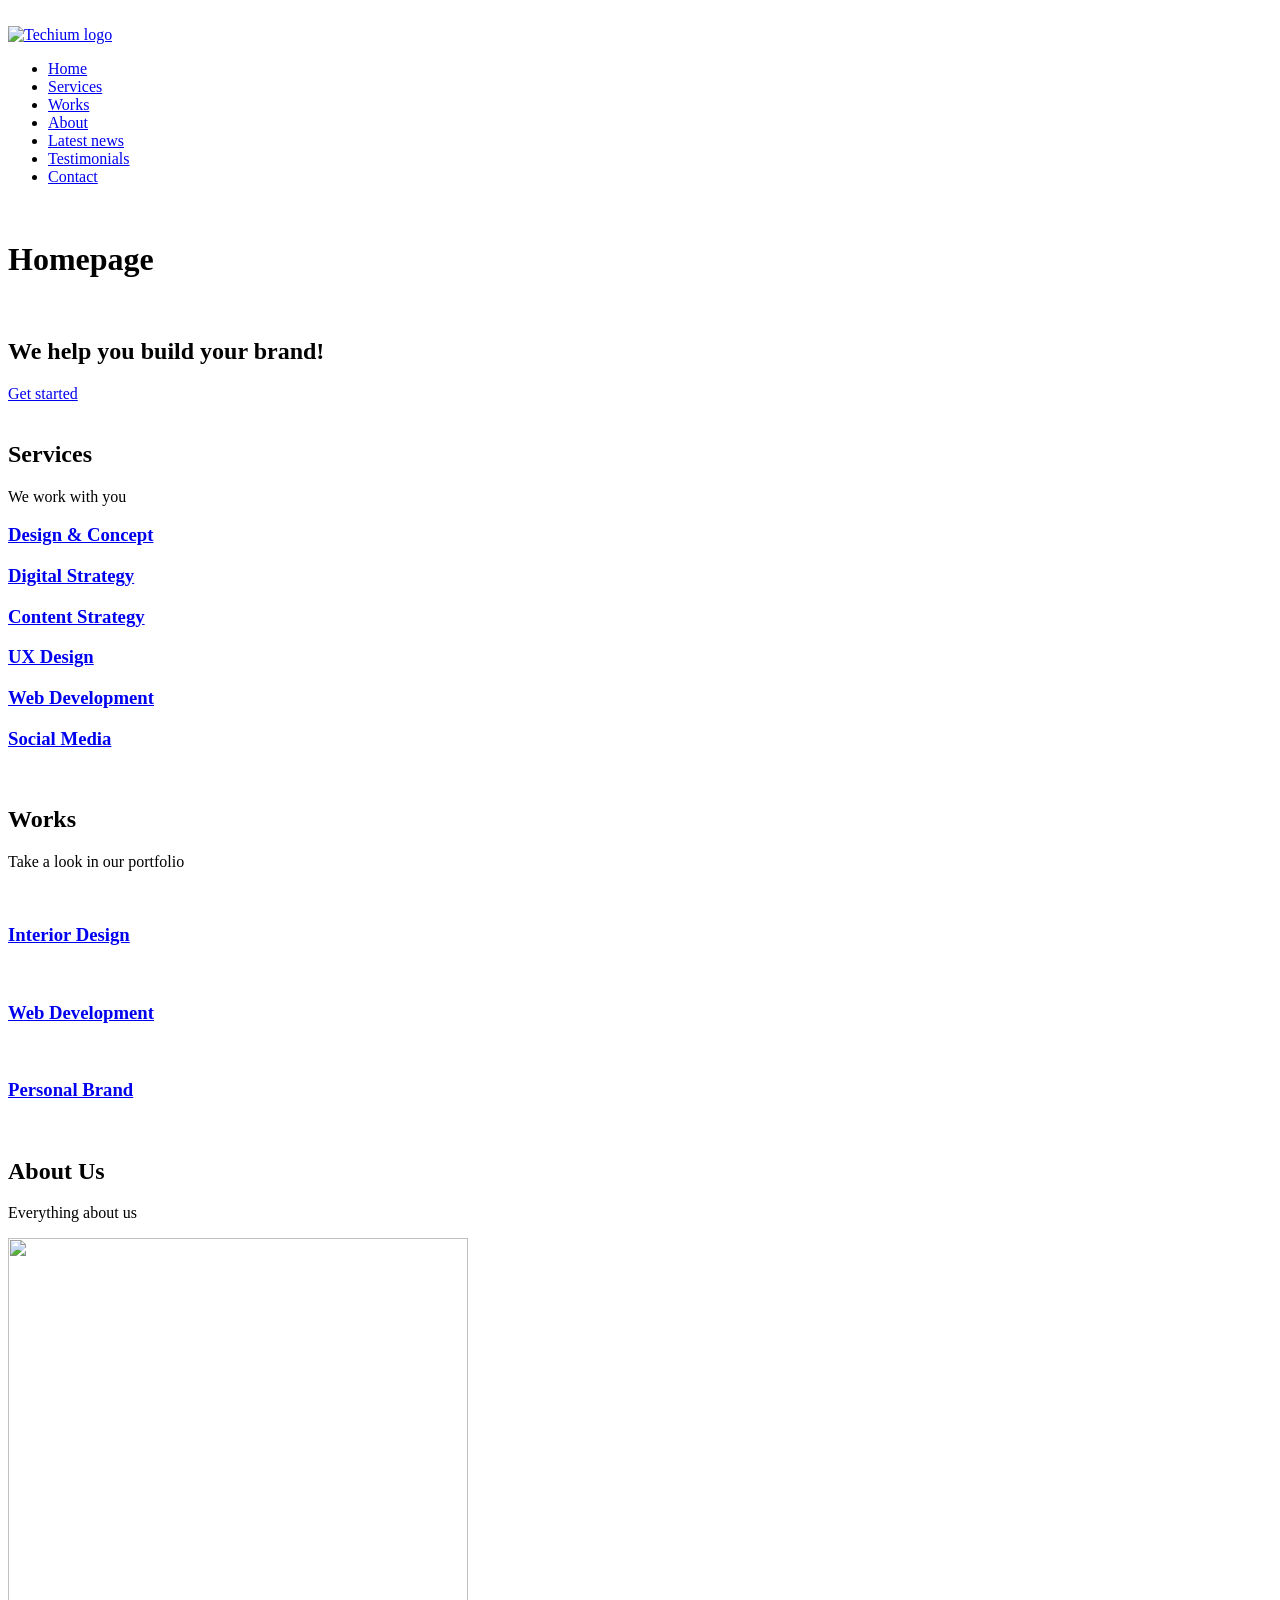
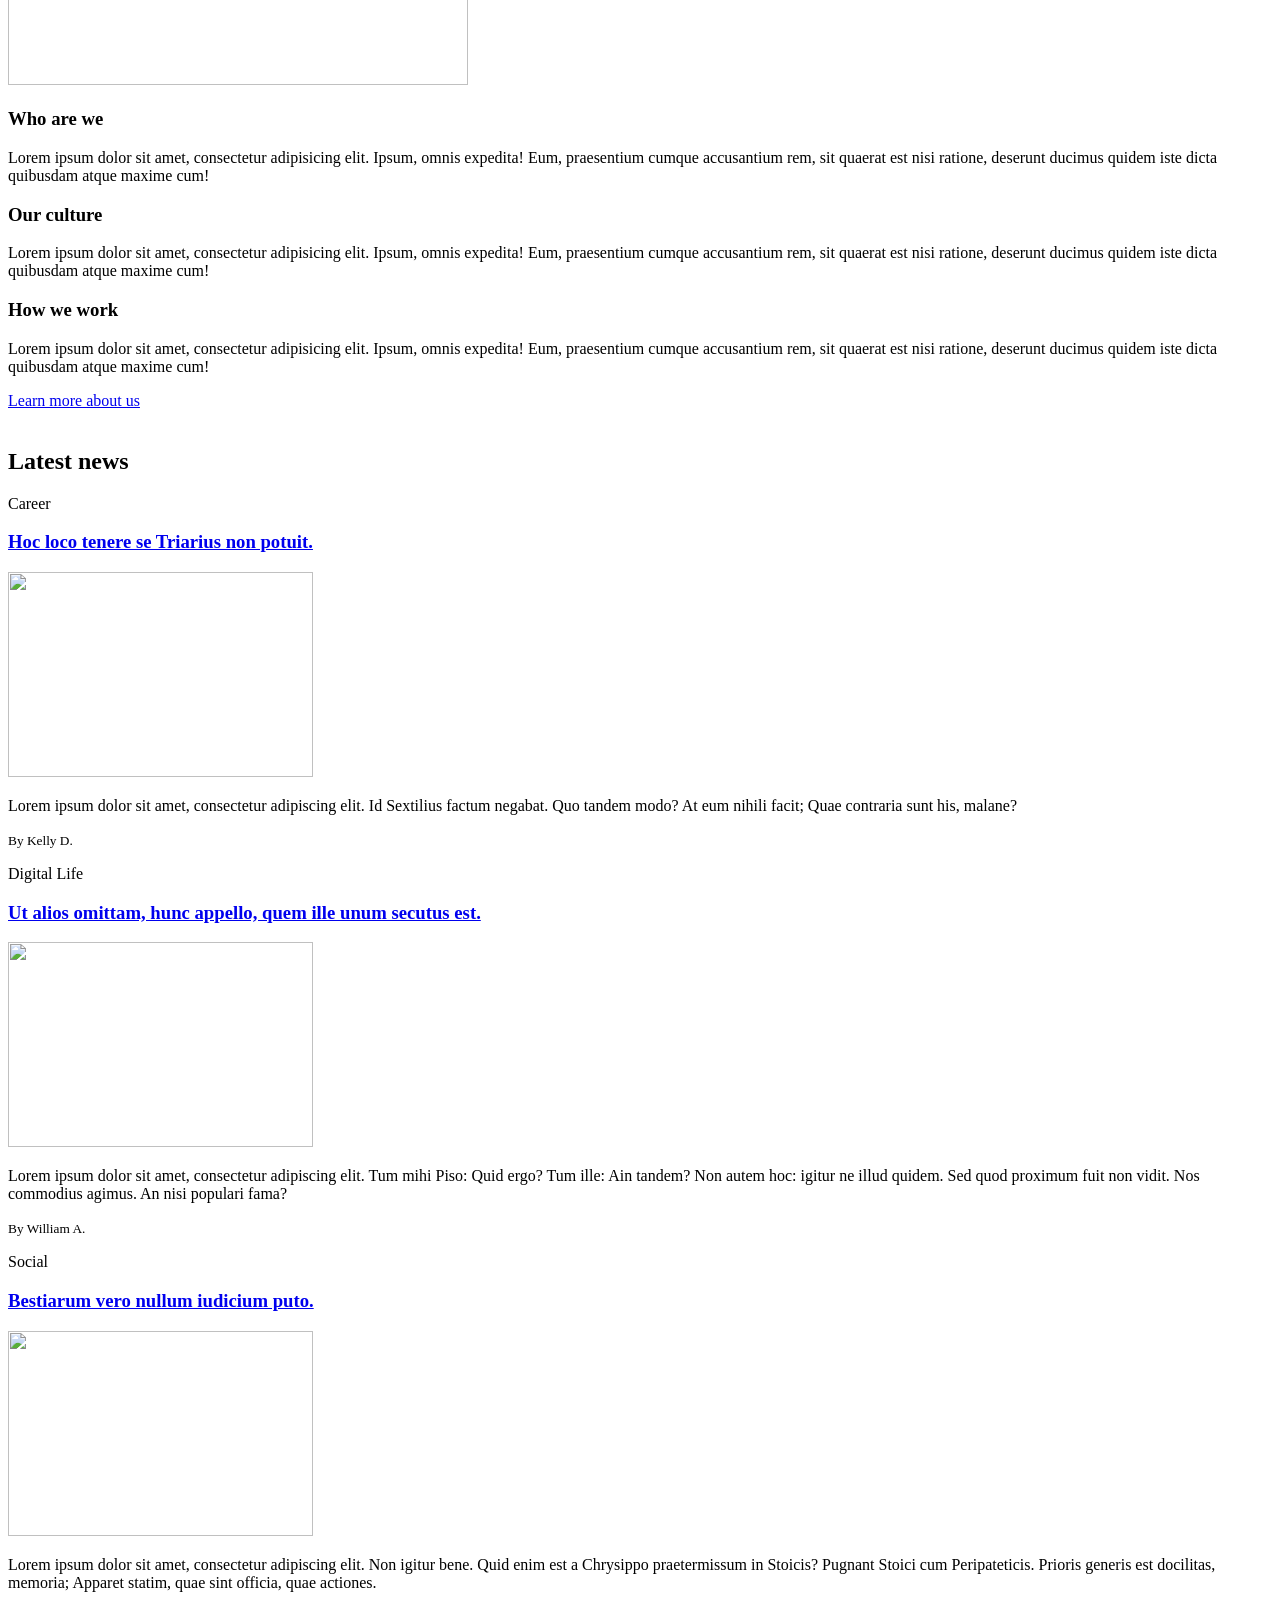
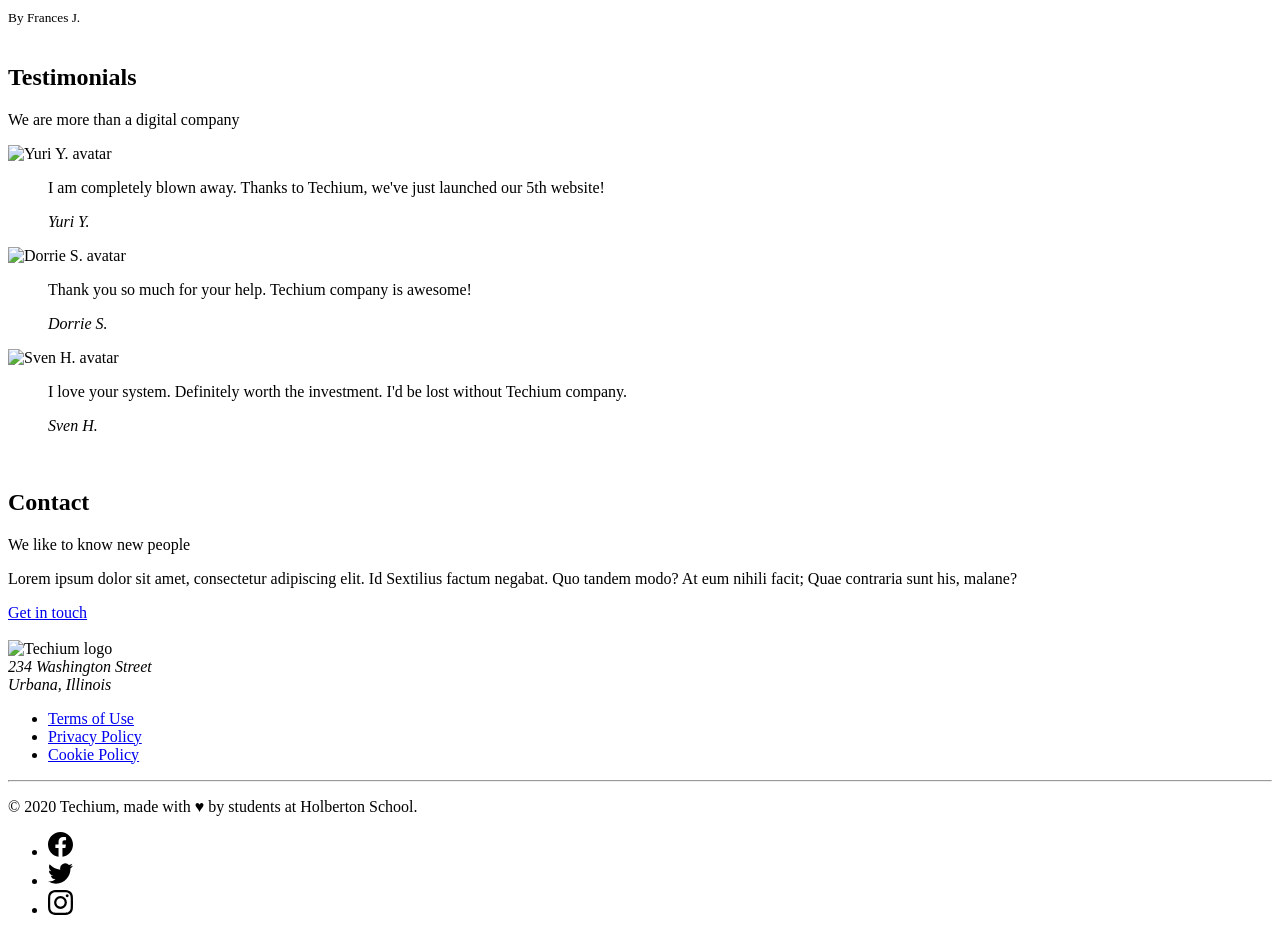
==== html_advanced/index.html @ ac99ce3c "Refactor styleguide layout for improved readability and accessibility" ====
<!DOCTYPE html>
<html lang="en" dir="ltr">
    <head>
        <meta charset="utf-8">
        <meta name="viewport" content="width=device-width, initial-scale=1.0, viewport-fit=cover">
        <title>Homepage - Techium</title>
        <meta name="description" content="Techium is a digital agency">
        <link rel="icon" type="image/png" href="/./favicon.ico/favicon-96x96.png" sizes="96x96" />
        <link rel="icon" type="image/png" href="/./favicon.png/favicon-96x96.png" sizes="96x96" />
    </head>
    <body>
        <br>
        <!-- Header -->
        <header>
            <div>
                <div>
                    <a href="/">
                        <img src="logo-black.png" alt="Techium logo" width="160" height="40">
                    </a>
                </div>
                <nav>
                    <ul>
                        <li><a href="/">Home</a></li>
                        <li><a href="#services">Services</a></li>
                        <li><a href="#works">Works</a></li>
                        <li><a href="#about">About</a></li>
                        <li><a href="#latest_news">Latest news</a></li>
                        <li><a href="#testimonials">Testimonials</a></li>
                        <li><a href="#contact">Contact</a></li>
                    </ul>
                </nav>
            </div>
        </header>
        <br>
        <!-- Main -->
        <main>
            <h1>Homepage</h1>
            <br>
            <!-- Hero section -->
            <section>
                <div>
                    <h2>We help you build your brand!</h2>
                    <a href="#">Get started</a>
                </div>
            </section>
            <br>
            <!-- Services section -->
            <section>
                <div>
                    <header>
                        <h2>Services</h2>
                        <p>We work with you</p>
                    </header>
                    <div>
                        <h3><a href="#">Design & Concept</a></h3>
                        <h3><a href="#">Digital Strategy</a></h3>
                        <h3><a href="#">Content Strategy</a></h3>
                        <h3><a href="#">UX Design</a></h3>
                        <h3><a href="#">Web Development</a></h3>
                        <h3><a href="#">Social Media</a></h3>
                    </div>
                </div>
            </section>
            <br>
            <!-- Works section -->
            <section>
                <div>
                    <header>
                        <h2>Works</h2>
                        <p>Take a look in our portfolio</p>
                    </header>
                    <div>
                        <article>
                            <div>
                                <img src="images/pic-work-01.jpg" alt="">
                            </div>
                            <h3><a href="#">Interior Design</a></h3>
                        </article>
                        <article>
                            <div>
                                <img src="images/pic-work-02.jpg" alt="">
                            </div>
                            <h3><a href="#">Web Development</a></h3>
                        </article>
                        <article>
                            <div>
                                <img src="images/pic-work-03.jpg" alt="">
                            </div>
                            <h3><a href="#">Personal Brand</a></h3>
                        </article>
                    </div>
                </div>
            </section>
            <br>
            <!-- About Us section -->
            <section>
                <div>
                    <header>
                        <h2>About Us</h2>
                        <p>Everything about us</p>
                    </header>
                    <div>
                        <img src="images/pic-about-us.jpg" alt="" width="460" height="447">
                        <h3>Who are we</h3>
                        <p>
                            Lorem ipsum dolor sit amet, consectetur adipisicing elit. Ipsum, omnis expedita! Eum, praesentium cumque accusantium rem, sit quaerat est nisi ratione, deserunt ducimus quidem iste dicta quibusdam atque maxime cum!
                        </p>
                        <h3>Our culture</h3>
                        <p>
                            Lorem ipsum dolor sit amet, consectetur adipisicing elit. Ipsum, omnis expedita! Eum, praesentium cumque accusantium rem, sit quaerat est nisi ratione, deserunt ducimus quidem iste dicta quibusdam atque maxime cum!
                        </p>
                        <h3>How we work</h3>
                        <p>
                            Lorem ipsum dolor sit amet, consectetur adipisicing elit. Ipsum, omnis expedita! Eum, praesentium cumque accusantium rem, sit quaerat est nisi ratione, deserunt ducimus quidem iste dicta quibusdam atque maxime cum!
                        </p>
                        <a href="about.html">Learn more about us</a>
                    </div>
                </div>
            </section>
            <br>
            <!-- Latest news section -->
            <section>
                <div>
                    <header>
                        <h2>Latest news</h2>
                    </header>
                    <div>
                        <article>
                            <p>Career</p>
                            <h3><a href="#">Hoc loco tenere se Triarius non potuit.</a></h3>
                            <div>
                                <img src="images/pic-blog-01.jpg" alt="" width="305" height="205">
                            </div>
                            <p>
                                Lorem ipsum dolor sit amet, consectetur adipiscing elit. Id Sextilius factum negabat. Quo tandem modo? At eum nihili facit; Quae contraria sunt his, malane?
                            </p>
                            <small>By Kelly D.</small>
                        </article>
                        <article>
                            <p>Digital Life</p>
                            <h3><a href="#">Ut alios omittam, hunc appello, quem ille unum secutus est.</a></h3>
                            <div>
                                <img src="images/pic-blog-02.jpg" alt="" width="305" height="205">
                            </div>
                            <p>
                                Lorem ipsum dolor sit amet, consectetur adipiscing elit. Tum mihi Piso: Quid ergo? Tum ille: Ain tandem? Non autem hoc: igitur ne illud quidem. Sed quod proximum fuit non vidit. Nos commodius agimus. An nisi populari fama?
                            </p>
                            <small>By William A.</small>
                        </article>
                        <article>
                            <p>Social</p>
                            <h3><a href="#">Bestiarum vero nullum iudicium puto.</a></h3>
                            <div>
                                <img src="images/pic-blog-03.jpg" alt="" width="305" height="205">
                            </div>
                            <p>
                                Lorem ipsum dolor sit amet, consectetur adipiscing elit. Non igitur bene. Quid enim est a Chrysippo praetermissum in Stoicis? Pugnant Stoici cum Peripateticis. Prioris generis est docilitas, memoria; Apparet statim, quae sint officia, quae actiones.
                            </p>
                            <small>By Frances J.</small>
                        </article>
                    </div>
                </div>
            </section>
            <br>
            <!-- Testimonials section -->
            <section>
                <div>
                    <header>
                        <h2>Testimonials</h2>
                        <p>We are more than a digital company</p>
                    </header>
                    <div>
                        <article>
                            <div>
                                <img src="images/pic-person-01.jpg" alt="Yuri Y. avatar" width="100px" height="100px">
                            </div>
                            <blockquote>
                                <p>I am completely blown away. Thanks to Techium, we've just launched our 5th website!</p>
                                <cite>
                                    Yuri Y.
                                </cite>
                            </blockquote>
                        </article>
                        <article>
                            <div>
                                <img src="images/pic-person-02.jpg" alt="Dorrie S. avatar" width="100px" height="100px">
                            </div>
                            <blockquote>
                                <p>Thank you so much for your help. Techium company is awesome!</p>
                                <cite>
                                    Dorrie S.
                                </cite>
                            </blockquote>
                        </article>
                        <article>
                            <div>
                                <img src="images/pic-person-03.jpg" alt="Sven H. avatar" width="100px" height="100px">
                            </div>
                            <blockquote>
                                <p>I love your system. Definitely worth the investment. I'd be lost without Techium company.</p>
                                <cite>
                                    Sven H.
                                </cite>
                            </blockquote>
                        </article>
                    </div>
                </div>
            </section>
            <br>
            <!-- Contact section -->
            <section>
                <div>
                    <header>
                        <h2>Contact</h2>
                        <p>We like to know new people</p>
                    </header>
                    <div>
                        <p>
                            Lorem ipsum dolor sit amet, consectetur adipiscing elit. Id Sextilius factum negabat. Quo tandem modo? At eum nihili facit; Quae contraria sunt his, malane?
                        </p>
                        <a href="contact.html">Get in touch</a>
                    </div>
                </div>
            </section>
        </main>
        <br>
        <!-- Footer -->
        <footer>
            <img src="logo-black.png" alt="Techium logo" width="160" height="40">
            <address>234 Washington Street<br>Urbana, Illinois</address>
            <div>
                <ul>
                    <li><a href="#">Terms of Use</a></li>
                    <li><a href="#">Privacy Policy</a></li>
                    <li><a href="#">Cookie Policy</a></li>
                </ul>
            </div>
            <hr>
            <p>© 2020 Techium, made with ♥ by students at Holberton School.</p>
            <div>
                <ul>
                    <li>
                        <a href="https://www.facebook.com/HolbertonSchool/">
                            <svg viewBox="0 0 24 24" xmlns="http://www.w3.org/2000/svg" width="25px" height="25px">
                                <title>Facebook icon</title>
                                <path d="M23.998 12c0-6.628-5.372-12-11.999-12C5.372 0 0 5.372 0 12c0 5.988 4.388 10.952 10.124 11.852v-8.384H7.078v-3.469h3.046V9.356c0-3.008 1.792-4.669 4.532-4.669 1.313 0 2.686.234 2.686.234v2.953H15.83c-1.49 0-1.955.925-1.955 1.874V12h3.328l-.532 3.469h-2.796v8.384c5.736-.9 10.124-5.864 10.124-11.853z"/>
                            </svg>
                        </a>
                    </li>
                    <li>
                        <a href="https://twitter.com/holbertonschool">
                            <svg viewBox="0 0 24 24" xmlns="http://www.w3.org/2000/svg" width="25px" height="25px">
                                <title>Twitter icon</title>
                                <path d="M23.954 4.569a10 10 0 0 1-2.825.775 4.958 4.958 0 0 0 2.163-2.723c-.951.555-2.005.959-3.127 1.184a4.92 4.92 0 0 0-8.384 4.482C7.691 8.094 4.066 6.13 1.64 3.161a4.822 4.822 0 0 0-.666 2.475c0 1.71.87 3.213 2.188 4.096a4.904 4.904 0 0 1-2.228-.616v.061a4.923 4.923 0 0 0 3.946 4.827 4.996 4.996 0 0 1-2.212.085 4.937 4.937 0 0 0 4.604 3.417 9.868 9.868 0 0 1-6.102 2.105c-.39 0-.779-.023-1.17-.067a13.995 13.995 0 0 0 7.557 2.209c9.054 0 13.999-7.496 13.999-13.986 0-.209 0-.42-.015-.63a9.936 9.936 0 0 0 2.46-2.548l-.047-.02z"/>
                            </svg>
                        </a>
                    </li>
                    <li>
                        <a href="https://www.instagram.com/holbertonschool/">
                            <svg viewBox="0 0 24 24" xmlns="http://www.w3.org/2000/svg" width="25px" height="25px">
                                <title>Instagram icon</title>
                                <path d="M12 0C8.74 0 8.333.015 7.053.072 5.775.132 4.905.333 4.14.63c-.789.306-1.459.717-2.126 1.384S.935 3.35.63 4.14C.333 4.905.131 5.775.072 7.053.012 8.333 0 8.74 0 12s.015 3.667.072 4.947c.06 1.277.261 2.148.558 2.913a5.885 5.885 0 0 0 1.384 2.126A5.868 5.868 0 0 0 4.14 23.37c.766.296 1.636.499 2.913.558C8.333 23.988 8.74 24 12 24s3.667-.015 4.947-.072c1.277-.06 2.148-.262 2.913-.558a5.898 5.898 0 0 0 2.126-1.384 5.86 5.86 0 0 0 1.384-2.126c.296-.765.499-1.636.558-2.913.06-1.28.072-1.687.072-4.947s-.015-3.667-.072-4.947c-.06-1.277-.262-2.149-.558-2.913a5.89 5.89 0 0 0-1.384-2.126A5.847 5.847 0 0 0 19.86.63c-.765-.297-1.636-.499-2.913-.558C15.667.012 15.26 0 12 0zm0 2.16c3.203 0 3.585.016 4.85.071 1.17.055 1.805.249 2.227.415.562.217.96.477 1.382.896.419.42.679.819.896 1.381.164.422.36 1.057.413 2.227.057 1.266.07 1.646.07 4.85s-.015 3.585-.074 4.85c-.061 1.17-.256 1.805-.421 2.227a3.81 3.81 0 0 1-.899 1.382 3.744 3.744 0 0 1-1.38.896c-.42.164-1.065.36-2.235.413-1.274.057-1.649.07-4.859.07-3.211 0-3.586-.015-4.859-.074-1.171-.061-1.816-.256-2.236-.421a3.716 3.716 0 0 1-1.379-.899 3.644 3.644 0 0 1-.9-1.38c-.165-.42-.359-1.065-.42-2.235-.045-1.26-.061-1.649-.061-4.844 0-3.196.016-3.586.061-4.861.061-1.17.255-1.814.42-2.234.21-.57.479-.96.9-1.381.419-.419.81-.689 1.379-.898.42-.166 1.051-.361 2.221-.421 1.275-.045 1.65-.06 4.859-.06l.045.03zm0 3.678a6.162 6.162 0 1 0 0 12.324 6.162 6.162 0 1 0 0-12.324zM12 16c-2.21 0-4-1.79-4-4s1.79-4 4-4 4 1.79 4 4-1.79 4-4 4zm7.846-10.405a1.441 1.441 0 0 1-2.88 0 1.44 1.44 0 0 1 2.88 0z"/>
                            </svg>
                        </a>
                    </li>
                </ul>
            </div>
        </footer>
    </body>
</html>
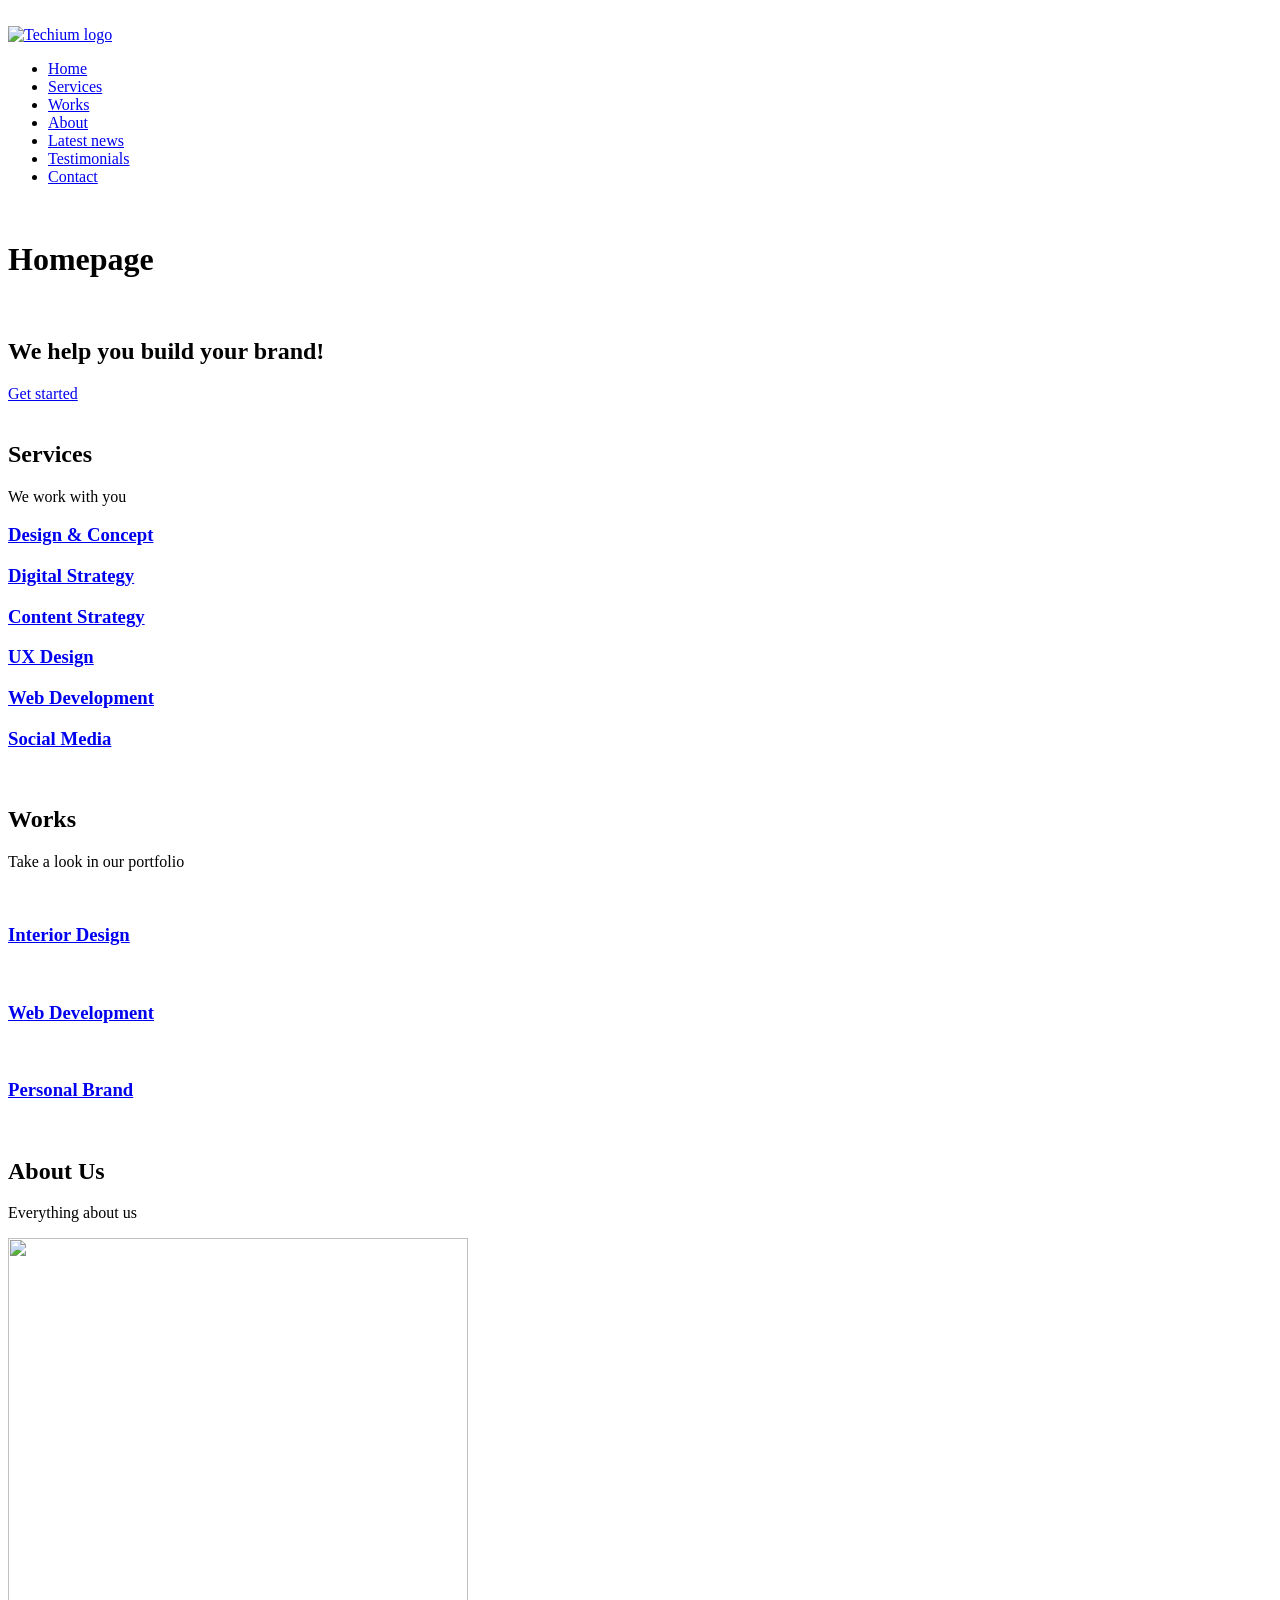
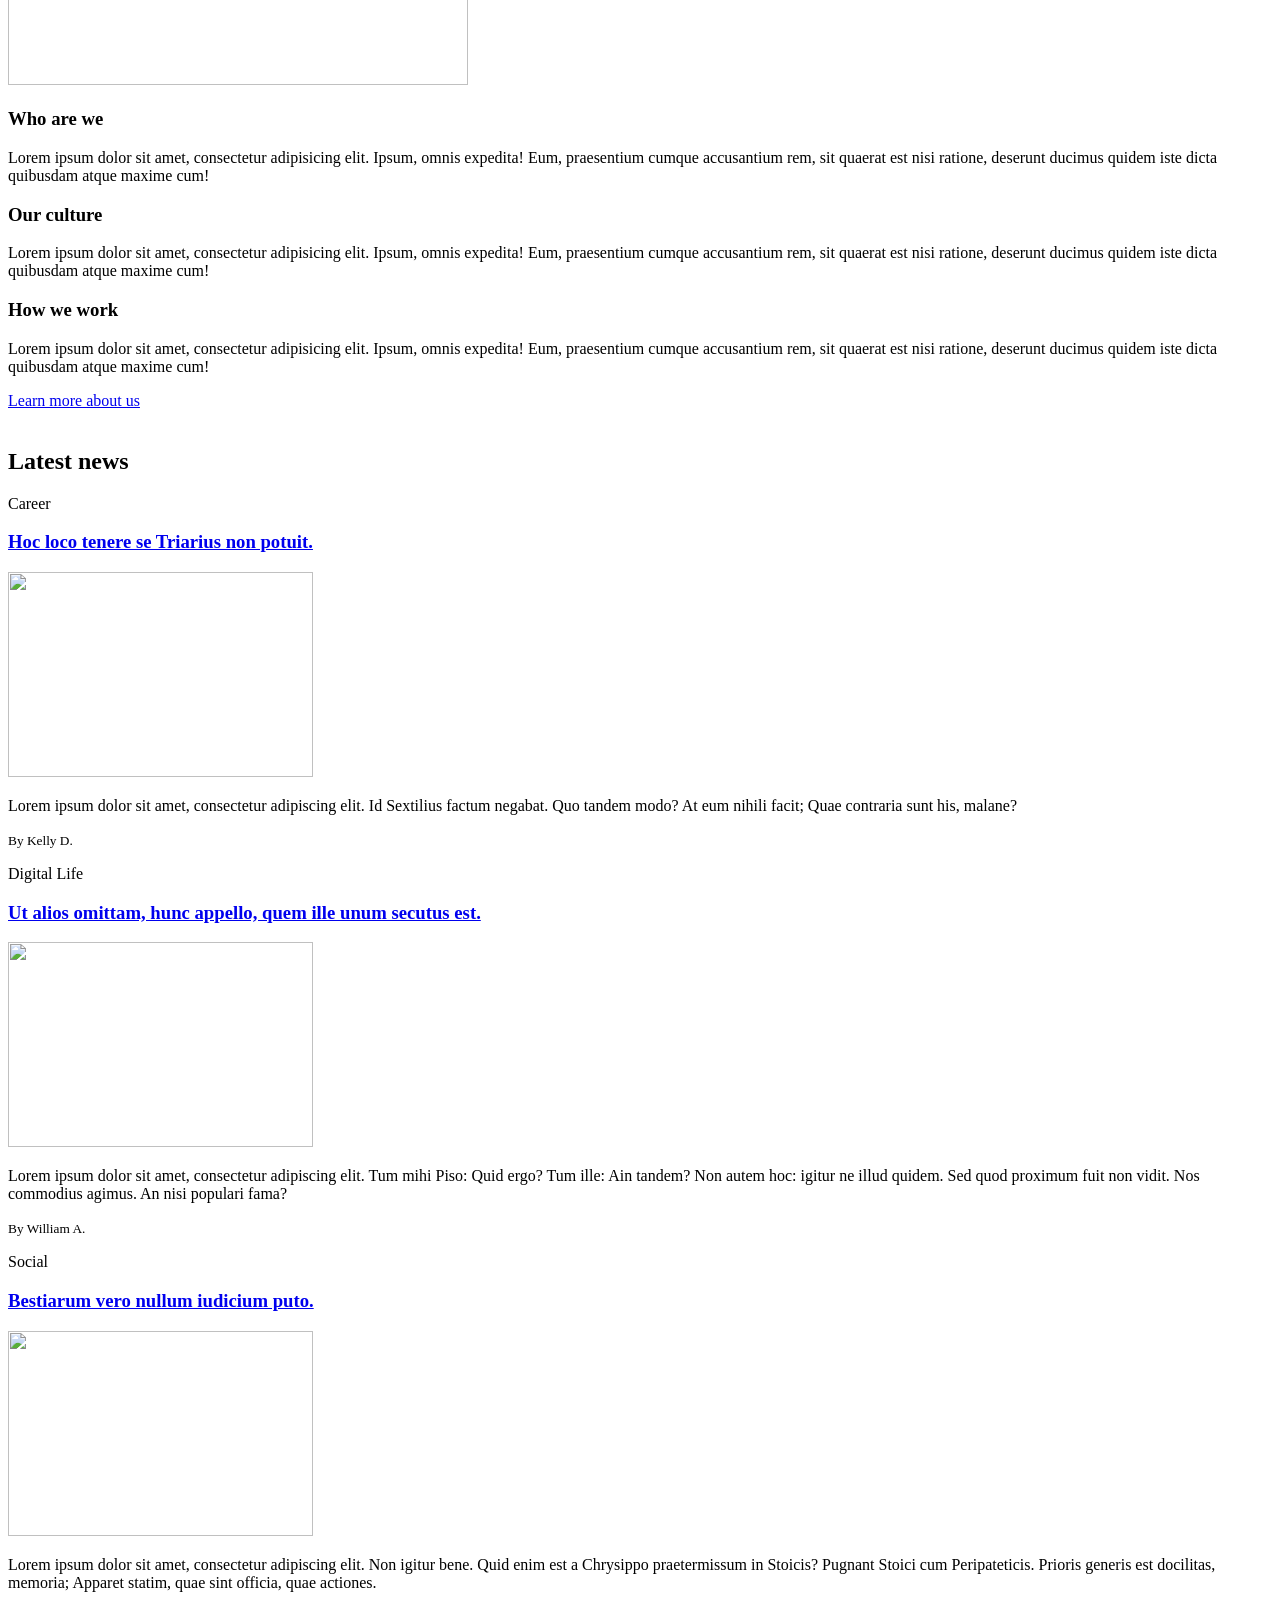
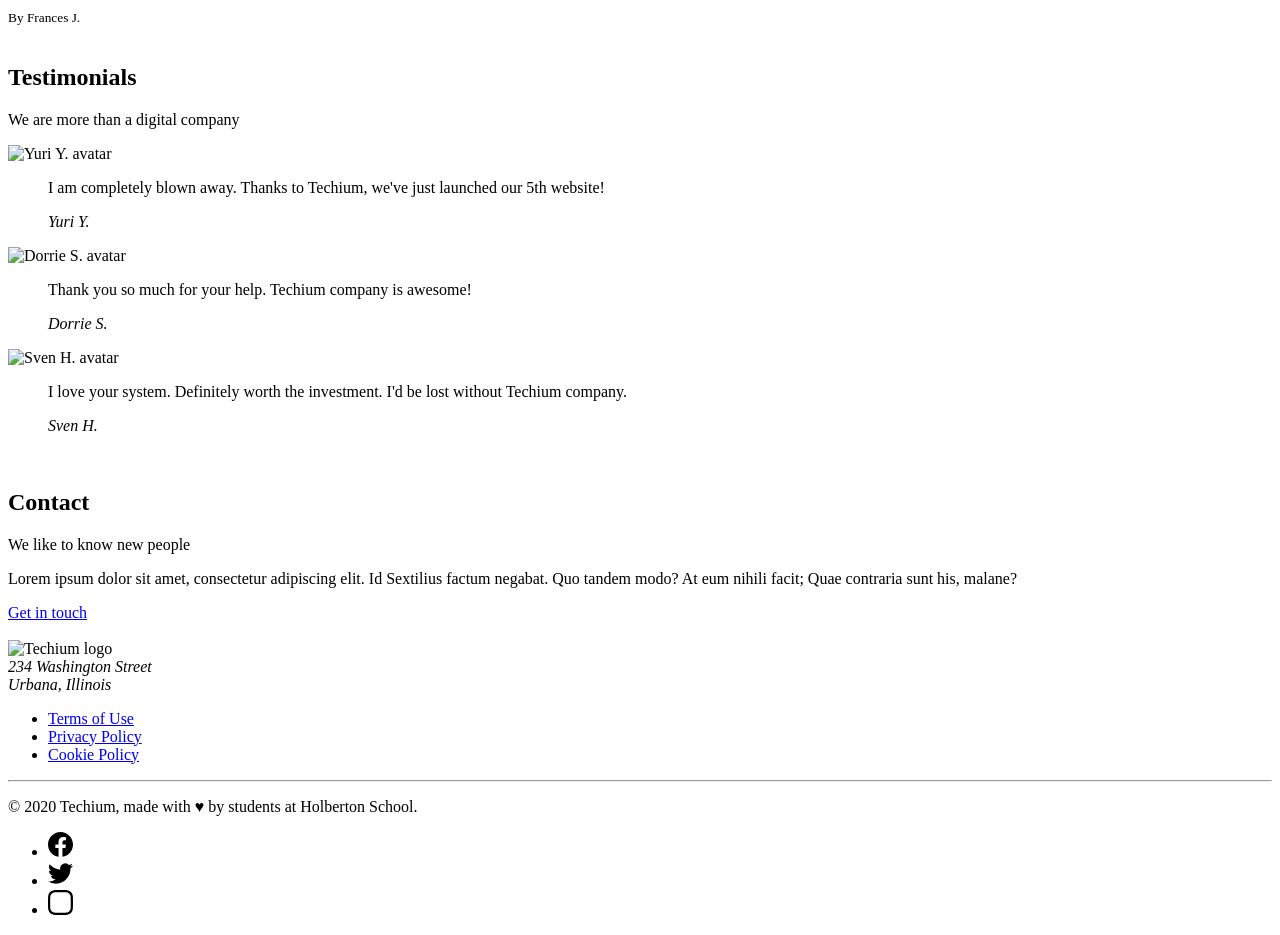
==== commit 3bc0cf77: "Refactor Instagram icon SVG for improved accessibility and semantics" ====
--- a/html_advanced/index.html
+++ b/html_advanced/index.html
@@ -240,26 +240,26 @@
             <div>
                 <ul>
                     <li>
-                        <a href="https://www.facebook.com/HolbertonSchool/">
-                            <svg viewBox="0 0 24 24" xmlns="http://www.w3.org/2000/svg" width="25px" height="25px">
+                        <a href="https://www.facebook.com/HolbertonSchool/" aria-label="Facebook">
+                            <svg viewBox="0 0 24 24" xmlns="http://www.w3.org/2000/svg" width="25" height="25">
                                 <title>Facebook icon</title>
                                 <path d="M23.998 12c0-6.628-5.372-12-11.999-12C5.372 0 0 5.372 0 12c0 5.988 4.388 10.952 10.124 11.852v-8.384H7.078v-3.469h3.046V9.356c0-3.008 1.792-4.669 4.532-4.669 1.313 0 2.686.234 2.686.234v2.953H15.83c-1.49 0-1.955.925-1.955 1.874V12h3.328l-.532 3.469h-2.796v8.384c5.736-.9 10.124-5.864 10.124-11.853z"/>
                             </svg>
                         </a>
                     </li>
                     <li>
-                        <a href="https://twitter.com/holbertonschool">
-                            <svg viewBox="0 0 24 24" xmlns="http://www.w3.org/2000/svg" width="25px" height="25px">
+                        <a href="https://twitter.com/holbertonschool" aria-label="Twitter">
+                            <svg viewBox="0 0 24 24" xmlns="http://www.w3.org/2000/svg" width="25" height="25">
                                 <title>Twitter icon</title>
                                 <path d="M23.954 4.569a10 10 0 0 1-2.825.775 4.958 4.958 0 0 0 2.163-2.723c-.951.555-2.005.959-3.127 1.184a4.92 4.92 0 0 0-8.384 4.482C7.691 8.094 4.066 6.13 1.64 3.161a4.822 4.822 0 0 0-.666 2.475c0 1.71.87 3.213 2.188 4.096a4.904 4.904 0 0 1-2.228-.616v.061a4.923 4.923 0 0 0 3.946 4.827 4.996 4.996 0 0 1-2.212.085 4.937 4.937 0 0 0 4.604 3.417 9.868 9.868 0 0 1-6.102 2.105c-.39 0-.779-.023-1.17-.067a13.995 13.995 0 0 0 7.557 2.209c9.054 0 13.999-7.496 13.999-13.986 0-.209 0-.42-.015-.63a9.936 9.936 0 0 0 2.46-2.548l-.047-.02z"/>
                             </svg>
                         </a>
                     </li>
                     <li>
-                        <a href="https://www.instagram.com/holbertonschool/">
-                            <svg viewBox="0 0 24 24" xmlns="http://www.w3.org/2000/svg" width="25px" height="25px">
+                        <a href="https://www.instagram.com/holbertonschool/" aria-label="Instagram">
+                            <svg viewBox="0 0 24 24" xmlns="http://www.w3.org/2000/svg" width="25" height="25">
                                 <title>Instagram icon</title>
-                                <path d="M12 0C8.74 0 8.333.015 7.053.072 5.775.132 4.905.333 4.14.63c-.789.306-1.459.717-2.126 1.384S.935 3.35.63 4.14C.333 4.905.131 5.775.072 7.053.012 8.333 0 8.74 0 12s.015 3.667.072 4.947c.06 1.277.261 2.148.558 2.913a5.885 5.885 0 0 0 1.384 2.126A5.868 5.868 0 0 0 4.14 23.37c.766.296 1.636.499 2.913.558C8.333 23.988 8.74 24 12 24s3.667-.015 4.947-.072c1.277-.06 2.148-.262 2.913-.558a5.898 5.898 0 0 0 2.126-1.384 5.86 5.86 0 0 0 1.384-2.126c.296-.765.499-1.636.558-2.913.06-1.28.072-1.687.072-4.947s-.015-3.667-.072-4.947c-.06-1.277-.262-2.149-.558-2.913a5.89 5.89 0 0 0-1.384-2.126A5.847 5.847 0 0 0 19.86.63c-.765-.297-1.636-.499-2.913-.558C15.667.012 15.26 0 12 0zm0 2.16c3.203 0 3.585.016 4.85.071 1.17.055 1.805.249 2.227.415.562.217.96.477 1.382.896.419.42.679.819.896 1.381.164.422.36 1.057.413 2.227.057 1.266.07 1.646.07 4.85s-.015 3.585-.074 4.85c-.061 1.17-.256 1.805-.421 2.227a3.81 3.81 0 0 1-.899 1.382 3.744 3.744 0 0 1-1.38.896c-.42.164-1.065.36-2.235.413-1.274.057-1.649.07-4.859.07-3.211 0-3.586-.015-4.859-.074-1.171-.061-1.816-.256-2.236-.421a3.716 3.716 0 0 1-1.379-.899 3.644 3.644 0 0 1-.9-1.38c-.165-.42-.359-1.065-.42-2.235-.045-1.26-.061-1.649-.061-4.844 0-3.196.016-3.586.061-4.861.061-1.17.255-1.814.42-2.234.21-.57.479-.96.9-1.381.419-.419.81-.689 1.379-.898.42-.166 1.051-.361 2.221-.421 1.275-.045 1.65-.06 4.859-.06l.045.03zm0 3.678a6.162 6.162 0 1 0 0 12.324 6.162 6.162 0 1 0 0-12.324zM12 16c-2.21 0-4-1.79-4-4s1.79-4 4-4 4 1.79 4 4-1.79 4-4 4zm7.846-10.405a1.441 1.441 0 0 1-2.88 0 1.44 1.44 0 0 1 2.88 0z"/>
+                                <path d="M12 0C8.74 0 8.333.015 7.053.072 5.775.132 4.905.333 4.14.63c-.789.306-1.459.717-2.126 1.384S.935 3.35.63 4.14C.333 4.905.131 5.775.072 7.053.012 8.333 0 8.74 0 12s.015 3.667.072 4.947c.06 1.277.261 2.148.558 2.913a5.885 5.885 0 0 0 1.384 2.126A5.868 5.868 0 0 0 4.14 23.37c.766.296 1.636.499 2.913.558C8.333 23.988 8.74 24 12 24s3.667-.015 4.947-.072c1.277-.06 2.148-.262 2.913-.558a5.898 5.898 0 0 0 2.126-1.384 5.86 5.86 0 0 0 1.384-2.126c.296-.765.499-1.636.558-2.913.06-1.28.072-1.687.072-4.947s-.015-3.667-.072-4.947c-.06-1.277-.262-2.149-.558-2.913a5.89 5.89 0 0 0-1.384-2.126A5.847 5.847 0 0 0 19.86.63c-.765-.297-1.636-.499-2.913-.558C15.667.012 15.26 0 12 0zm0 2.16c3.203 0 3.585.016 4.85.071 1.17.055 1.805.249 2.227.415.562.217.96.477 1.382.896.419.42.679.819.896 1.381.164.422.36 1.057.413 2.227.057 1.266.07 1.646.07 4.85s-.015 3.585-.074 4.85c-.061 1.17-.256 1.805-.421 2.227a3.81 3.81 0 0 1-.899 1.382 3.744 3.744 0 0 1-1.38.896c-.42.164-1.065.36-2.235.413-1.274.057-1.649.07-4.859.07-3.211 0-3.586-.015-4.859-.074-1.171-.061-1.816-.256-2.236-.421a3.716 3.716 0 0 1-1.379-.899 3.644 3.644 0 0 1-.9-1.38c-.165-.42-.359-1.065-.42-2.235-.045-1.26-.061-1.649-.061-4.844 0-3.196.016-3.586.061-4.861.061-1.17.255-1.814.42-2.234.21-.57.479-.96.9-1.381.419-.419.81-.689 1.379-.9.42-.165 1.065-.359 2.235-.42 1.27-.057 1.646-.072 4.85-.072z"/>
                             </svg>
                         </a>
                     </li>
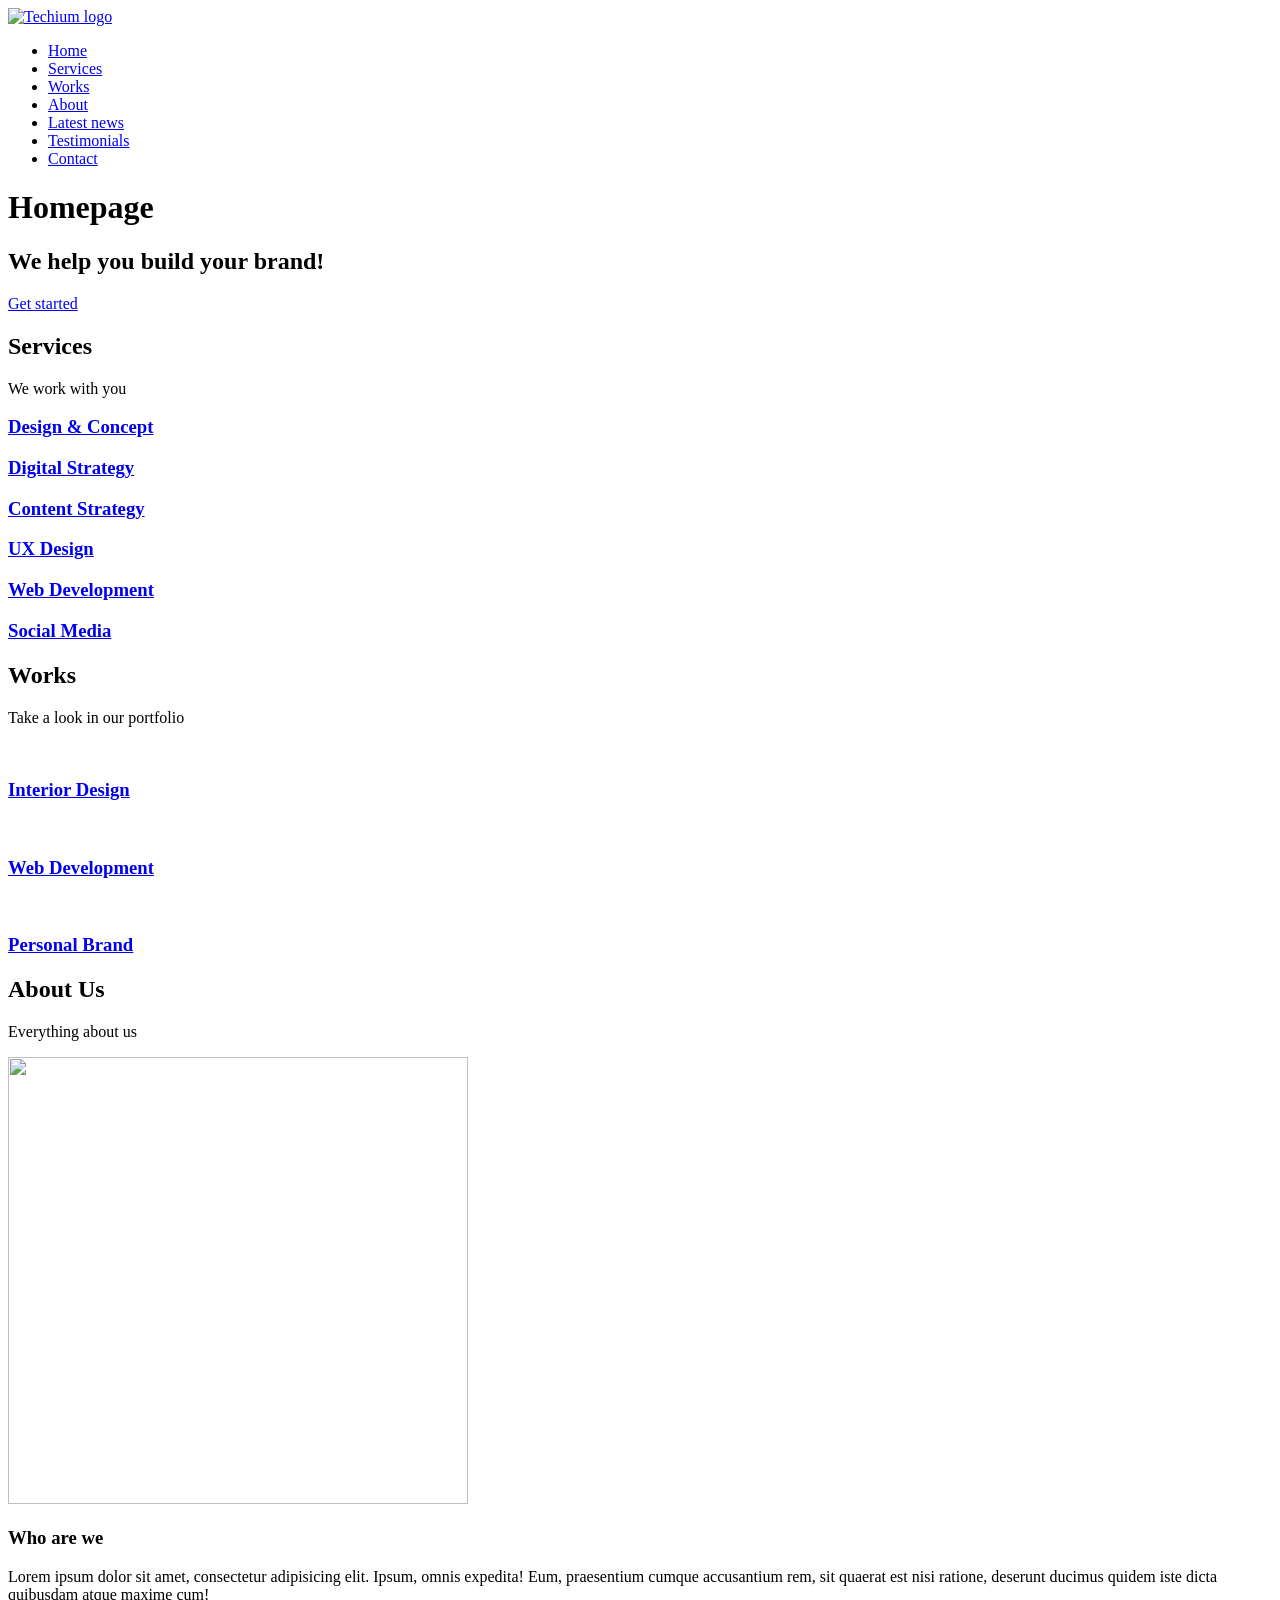
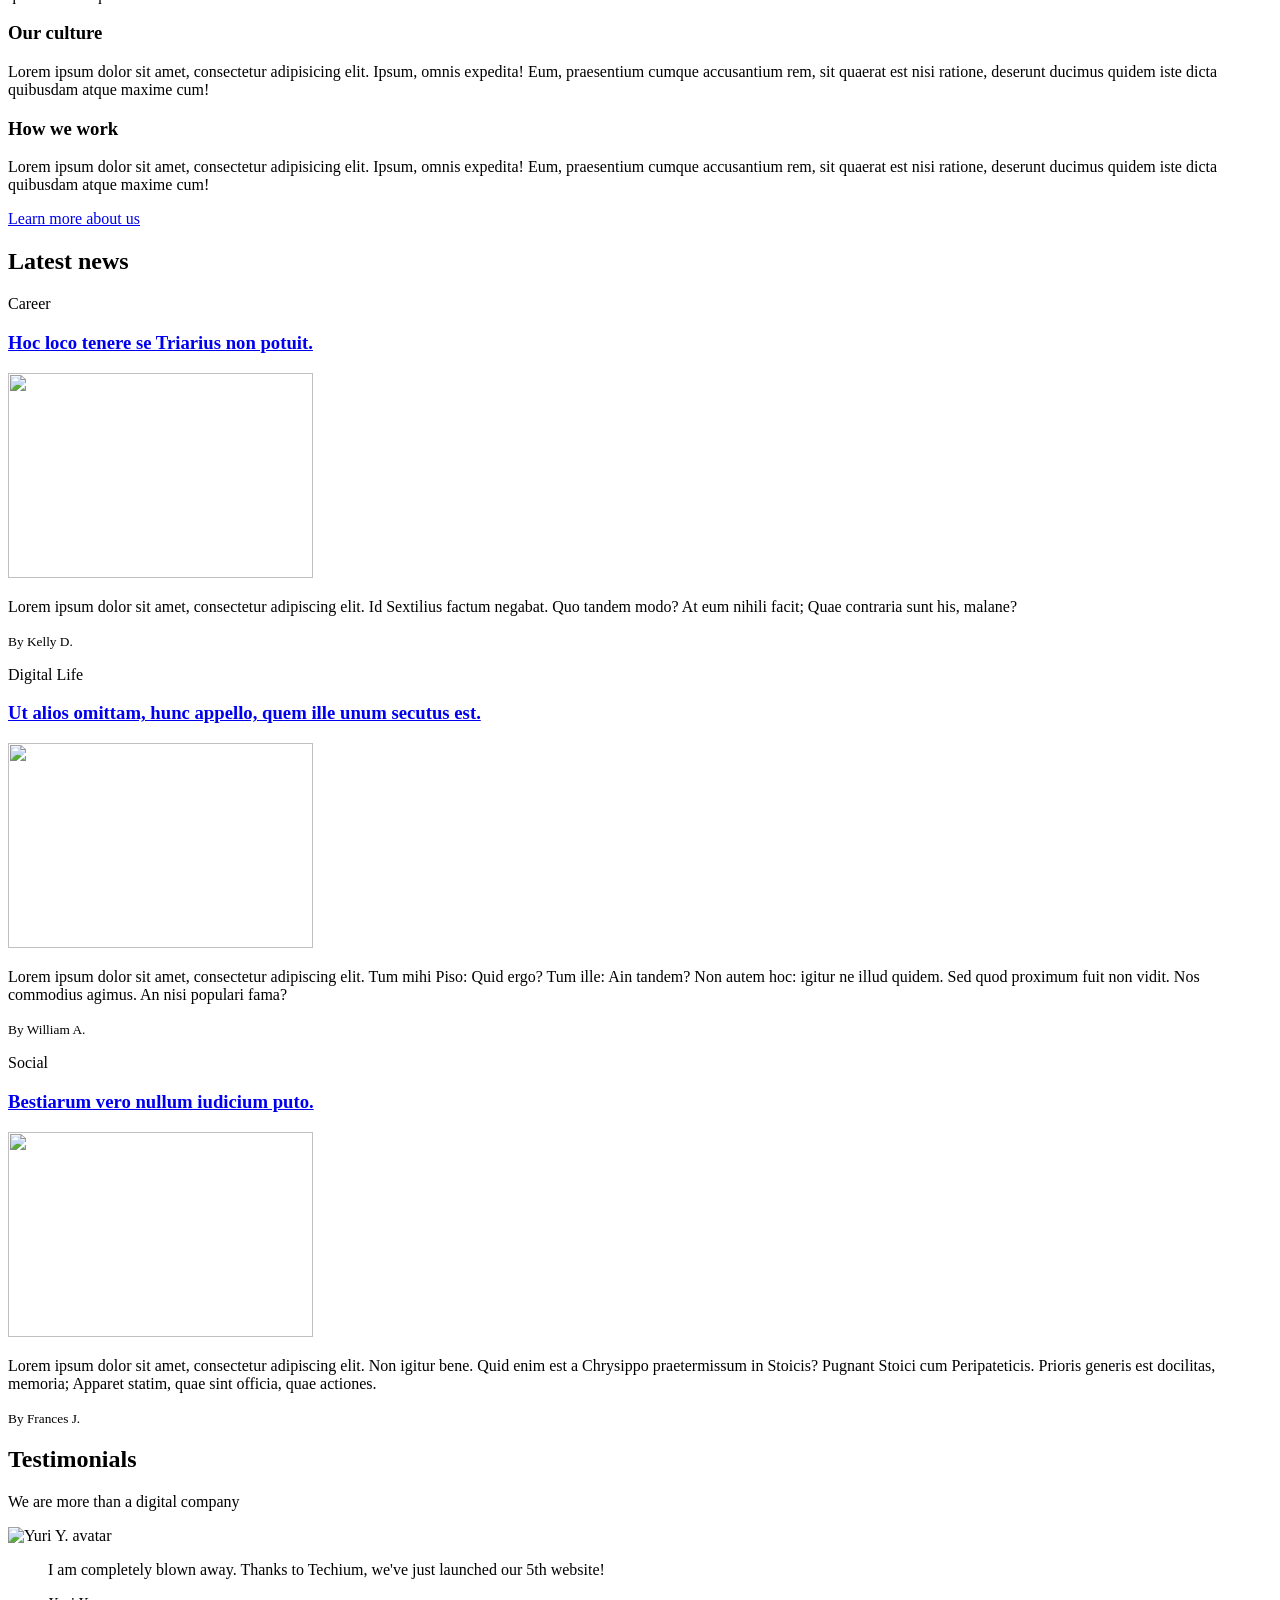
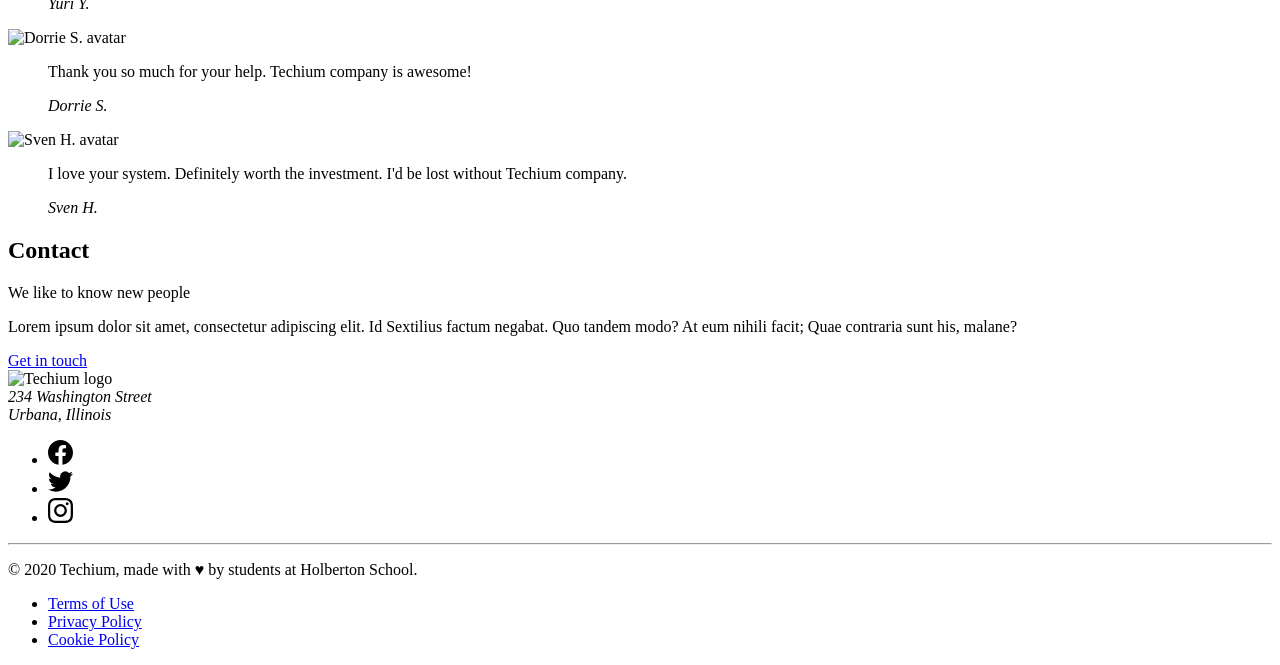
==== commit 610ea031: "??" ====
--- a/html_advanced/index.html
+++ b/html_advanced/index.html
@@ -1,270 +1,268 @@
 <!DOCTYPE html>
 <html lang="en" dir="ltr">
-    <head>
-        <meta charset="utf-8">
-        <meta name="viewport" content="width=device-width, initial-scale=1.0, viewport-fit=cover">
-        <title>Homepage - Techium</title>
-        <meta name="description" content="Techium is a digital agency">
-        <link rel="icon" type="image/png" href="/./favicon.ico/favicon-96x96.png" sizes="96x96" />
-        <link rel="icon" type="image/png" href="/./favicon.png/favicon-96x96.png" sizes="96x96" />
-    </head>
-    <body>
-        <br>
-        <!-- Header -->
-        <header>
-            <div>
-                <div>
-                    <a href="/">
-                        <img src="logo-black.png" alt="Techium logo" width="160" height="40">
+<head>
+    <meta charset="utf-8">
+    <meta name="viewport" content="width=device-width, initial-scale=1.0, viewport-fit=cover">
+    <title>Homepage - Techium</title>
+    <meta name="description" content="Techium is a digital agency">
+    <link rel="icon" type="image/x-icon" href="./favicon.ico">
+    <link rel="icon" type="image/png" href="./favicon.png">
+</head>
+
+<body>
+    <!-- Header -->
+    <header>
+        <div>
+            <div>
+                <a href="/">
+                    <img src="logo-black.png" alt="Techium logo" width="160" height="40">
+                </a>
+            </div>
+            <nav>
+                <ul>
+                    <li><a href="/">Home</a></li>
+                    <li><a href="#services">Services</a></li>
+                    <li><a href="#works">Works</a></li>
+                    <li><a href="#about">About</a></li>
+                    <li><a href="#latest_news">Latest news</a></li>
+                    <li><a href="#testimonials">Testimonials</a></li>
+                    <li><a href="#contact">Contact</a></li>
+                </ul>
+            </nav>
+        </div>
+    </header>
+    <!-- Main -->
+    <main>
+        <h1>
+            Homepage
+        </h1>
+        <!-- Hero section -->
+        <section>
+            <div>
+            <h2>We help you build your brand!</h2>
+            <a href="#">Get started</a>
+            </div>
+        </section>
+
+        <!-- Services section -->
+        <section>
+            <div>
+                <header>
+                    <h2>Services</h2>
+                    <p>We work with you</p>
+                </header>    
+                <div>
+                    <h3><a href="#">Design & Concept</a></h3>
+                    <h3><a href="#">Digital Strategy</a></h3>
+                    <h3><a href="#">Content Strategy</a></h3>
+                    <h3><a href="#">UX Design</a></h3>
+                    <h3><a href="#">Web Development</a></h3>
+                    <h3><a href="#">Social Media</a></h3>
+                </div>
+            </div>
+        </section>
+        <!-- Works section -->
+        <section>
+            <div>
+                <header>
+                    <h2>Works</h2>
+                    <p>Take a look in our portfolio</p>
+                </header>
+                <div>
+                    <article>
+                        <div>
+                            <img src="images/pic-work-01.jpg" alt="">
+                        </div>
+                        <h3><a href="#">Interior Design</a></h3>
+                    </article>
+                    <article>
+                        <div>
+                            <img src="images/pic-work-02.jpg" alt="">
+                        </div>
+                        <h3><a href="#">Web Development</a></h3>
+                    </article>
+                    <article>
+                        <div>
+                            <img src="images/pic-work-03.jpg" alt="">
+                        </div>
+                        <h3><a href="#">Personal Brand</a></h3>
+                    </article>
+                </div>    
+            </div>    
+        </section>
+        <!-- About Us section -->
+        <section>
+            <div>
+             <header>
+                <h2>About Us</h2>
+                <p>Everything about us</p>   
+            </header>
+                <div>
+                <img src="images/pic-about-us.jpg" alt="" width="460" height="447">
+                <h3>Who are we</h3>
+                <p>Lorem ipsum dolor sit amet, consectetur adipisicing elit. 
+                    Ipsum, omnis expedita! Eum, praesentium cumque accusantium rem, 
+                    sit quaerat est nisi ratione, 
+                    deserunt ducimus quidem iste dicta quibusdam atque maxime cum!</p>
+                <h3>Our culture</h3>
+                <p>Lorem ipsum dolor sit amet, consectetur adipisicing elit.
+                     Ipsum, omnis expedita! Eum, praesentium cumque accusantium rem, 
+                     sit quaerat est nisi ratione, 
+                     deserunt ducimus quidem iste dicta quibusdam atque maxime cum!</p>
+                <h3>How we work</h3>
+                <p>Lorem ipsum dolor sit amet, consectetur adipisicing elit. 
+                    Ipsum, omnis expedita! Eum, praesentium cumque accusantium rem, 
+                    sit quaerat est nisi ratione, 
+                    deserunt ducimus quidem iste dicta quibusdam atque maxime cum!</p>
+                </div>
+                <a href="about.html">Learn more about us</a>
+            </div>
+        </section>
+        <!-- Latest news section -->
+        <section>
+            <div>
+            <header>
+                <h2>Latest news</h2>   
+            </header>
+                <div>
+                <article>
+                    <p>Career</p>
+                    
+                    <h3><a href="#">Hoc loco tenere se Triarius non potuit.</a></h3>
+                    <div>
+                        <img src="images/pic-blog-01.jpg" alt="" width="305" height="205">
+                    </div>
+                    <p>Lorem ipsum dolor sit amet, 
+                        consectetur adipiscing elit. 
+                        Id Sextilius factum negabat. Quo tandem modo? At eum nihili facit; 
+                        Quae contraria sunt his, malane?</p>
+                        <p><small>By Kelly D.</small></p>
+                </article>
+                <article>
+                    <p>Digital Life</p>
+                    
+                    <h3><a href="#">Ut alios omittam, hunc appello, quem ille unum secutus est.</a></h3>
+                    <div>
+                        <img src="images/pic-blog-02.jpg" alt="" width="305" height="205">
+                    </div>
+                    <p>Lorem ipsum dolor sit amet, consectetur adipiscing elit. 
+                        Tum mihi Piso: Quid ergo? Tum ille: Ain tandem? 
+                        Non autem hoc: igitur ne illud quidem. Sed quod proximum fuit non vidit.
+                        Nos commodius agimus. An nisi populari fama?</p>
+                        <p><small>By William A.</small></p>
+                </article>
+                <article>
+                    <p>Social</p>
+                    
+                    <h3><a href="#">Bestiarum vero nullum iudicium puto.</a></h3>
+                    <div>
+                        <img src="images/pic-blog-03.jpg" alt="" width="305" height="205">
+                    </div>
+                    <p>Lorem ipsum dolor sit amet, consectetur adipiscing elit. 
+                        Non igitur bene. Quid enim est a Chrysippo praetermissum in Stoicis? 
+                        Pugnant Stoici cum Peripateticis. Prioris generis est docilitas, memoria; 
+                        Apparet statim, quae sint officia, quae actiones.</p>
+                        <p><small>By Frances J.</small></p>
+                </article>
+                </div>
+        </div>
+        </section>
+        <!-- Testimonials section -->
+        <section>
+            <div>
+                <header>
+                    <h2>Testimonials</h2>
+                    <p>We are more than a digital company</p>
+                </header>
+                <div>
+                    <article>
+                        <img src="images/pic-person-01.jpg" alt="Yuri Y. avatar" width="100" height="100">
+                        <blockquote>
+                            <p>I am completely blown away. Thanks to Techium, we've just launched our 5th website!</p>
+                            <cite>Yuri Y.</cite>
+                        </blockquote>
+                    </article>
+                    <article>
+                        <img src="images/pic-person-02.jpg" alt="Dorrie S. avatar" width="100" height="100">
+                        <blockquote>
+                            <p>Thank you so much for your help. Techium company is awesome!</p>
+                            <cite>Dorrie S.</cite>
+                        </blockquote>
+                    </article>
+                    <article>
+                        <img src="images/pic-person-03.jpg" alt="Sven H. avatar" width="100" height="100">
+                        <blockquote>
+                            <p>I love your system. Definitely worth the investment. I'd be lost without Techium company.</p>
+                            <cite>Sven H.</cite>
+                        </blockquote>
+                    </article>
+                </div>
+            </div>
+        </section>
+
+
+        <!-- Contact section -->
+        <section>
+            <div>
+            <header>
+            <h2>Contact</h2>
+            <p>We like to know new people</p>
+            </header>
+                <div>
+                <p>Lorem ipsum dolor sit amet, consectetur adipiscing elit. 
+                    Id Sextilius factum negabat. Quo tandem modo? At eum nihili facit; 
+                    Quae contraria sunt his, malane?</p>
+                </div>
+                <a href="contact.html">Get in touch</a>
+            </div>
+        </section>
+    </main>
+    <!-- Footer -->
+    <footer>
+    <img src="logo-black.png" alt="Techium logo" width="160" height="40">
+        <address>
+            234 Washington Street<br>
+            Urbana, Illinois
+        </address>
+        <div>
+            <ul>
+                <li>
+                    <a href="https://www.facebook.com/HolbertonSchool/" target="_blank">
+                        <svg width="25" height="25" viewbox="0 0 24 24" xmlns="http://www.w3.org/2000/svg">
+                        <title>Facebook icon</title>
+                        <path d="M23.998 12c0-6.628-5.372-12-11.999-12C5.372 0 0 5.372 0 12c0 5.988 4.388 10.952 10.124 11.852v-8.384H7.078v-3.469h3.046V9.356c0-3.008 1.792-4.669 4.532-4.669 1.313 0 2.686.234 2.686.234v2.953H15.83c-1.49 0-1.955.925-1.955 1.874V12h3.328l-.532 3.469h-2.796v8.384c5.736-.9 10.124-5.864 10.124-11.853z"/>
+                        </svg>
                     </a>
-                </div>
-                <nav>
-                    <ul>
-                        <li><a href="/">Home</a></li>
-                        <li><a href="#services">Services</a></li>
-                        <li><a href="#works">Works</a></li>
-                        <li><a href="#about">About</a></li>
-                        <li><a href="#latest_news">Latest news</a></li>
-                        <li><a href="#testimonials">Testimonials</a></li>
-                        <li><a href="#contact">Contact</a></li>
-                    </ul>
-                </nav>
-            </div>
-        </header>
-        <br>
-        <!-- Main -->
-        <main>
-            <h1>Homepage</h1>
-            <br>
-            <!-- Hero section -->
-            <section>
-                <div>
-                    <h2>We help you build your brand!</h2>
-                    <a href="#">Get started</a>
-                </div>
-            </section>
-            <br>
-            <!-- Services section -->
-            <section>
-                <div>
-                    <header>
-                        <h2>Services</h2>
-                        <p>We work with you</p>
-                    </header>
-                    <div>
-                        <h3><a href="#">Design & Concept</a></h3>
-                        <h3><a href="#">Digital Strategy</a></h3>
-                        <h3><a href="#">Content Strategy</a></h3>
-                        <h3><a href="#">UX Design</a></h3>
-                        <h3><a href="#">Web Development</a></h3>
-                        <h3><a href="#">Social Media</a></h3>
-                    </div>
-                </div>
-            </section>
-            <br>
-            <!-- Works section -->
-            <section>
-                <div>
-                    <header>
-                        <h2>Works</h2>
-                        <p>Take a look in our portfolio</p>
-                    </header>
-                    <div>
-                        <article>
-                            <div>
-                                <img src="images/pic-work-01.jpg" alt="">
-                            </div>
-                            <h3><a href="#">Interior Design</a></h3>
-                        </article>
-                        <article>
-                            <div>
-                                <img src="images/pic-work-02.jpg" alt="">
-                            </div>
-                            <h3><a href="#">Web Development</a></h3>
-                        </article>
-                        <article>
-                            <div>
-                                <img src="images/pic-work-03.jpg" alt="">
-                            </div>
-                            <h3><a href="#">Personal Brand</a></h3>
-                        </article>
-                    </div>
-                </div>
-            </section>
-            <br>
-            <!-- About Us section -->
-            <section>
-                <div>
-                    <header>
-                        <h2>About Us</h2>
-                        <p>Everything about us</p>
-                    </header>
-                    <div>
-                        <img src="images/pic-about-us.jpg" alt="" width="460" height="447">
-                        <h3>Who are we</h3>
-                        <p>
-                            Lorem ipsum dolor sit amet, consectetur adipisicing elit. Ipsum, omnis expedita! Eum, praesentium cumque accusantium rem, sit quaerat est nisi ratione, deserunt ducimus quidem iste dicta quibusdam atque maxime cum!
-                        </p>
-                        <h3>Our culture</h3>
-                        <p>
-                            Lorem ipsum dolor sit amet, consectetur adipisicing elit. Ipsum, omnis expedita! Eum, praesentium cumque accusantium rem, sit quaerat est nisi ratione, deserunt ducimus quidem iste dicta quibusdam atque maxime cum!
-                        </p>
-                        <h3>How we work</h3>
-                        <p>
-                            Lorem ipsum dolor sit amet, consectetur adipisicing elit. Ipsum, omnis expedita! Eum, praesentium cumque accusantium rem, sit quaerat est nisi ratione, deserunt ducimus quidem iste dicta quibusdam atque maxime cum!
-                        </p>
-                        <a href="about.html">Learn more about us</a>
-                    </div>
-                </div>
-            </section>
-            <br>
-            <!-- Latest news section -->
-            <section>
-                <div>
-                    <header>
-                        <h2>Latest news</h2>
-                    </header>
-                    <div>
-                        <article>
-                            <p>Career</p>
-                            <h3><a href="#">Hoc loco tenere se Triarius non potuit.</a></h3>
-                            <div>
-                                <img src="images/pic-blog-01.jpg" alt="" width="305" height="205">
-                            </div>
-                            <p>
-                                Lorem ipsum dolor sit amet, consectetur adipiscing elit. Id Sextilius factum negabat. Quo tandem modo? At eum nihili facit; Quae contraria sunt his, malane?
-                            </p>
-                            <small>By Kelly D.</small>
-                        </article>
-                        <article>
-                            <p>Digital Life</p>
-                            <h3><a href="#">Ut alios omittam, hunc appello, quem ille unum secutus est.</a></h3>
-                            <div>
-                                <img src="images/pic-blog-02.jpg" alt="" width="305" height="205">
-                            </div>
-                            <p>
-                                Lorem ipsum dolor sit amet, consectetur adipiscing elit. Tum mihi Piso: Quid ergo? Tum ille: Ain tandem? Non autem hoc: igitur ne illud quidem. Sed quod proximum fuit non vidit. Nos commodius agimus. An nisi populari fama?
-                            </p>
-                            <small>By William A.</small>
-                        </article>
-                        <article>
-                            <p>Social</p>
-                            <h3><a href="#">Bestiarum vero nullum iudicium puto.</a></h3>
-                            <div>
-                                <img src="images/pic-blog-03.jpg" alt="" width="305" height="205">
-                            </div>
-                            <p>
-                                Lorem ipsum dolor sit amet, consectetur adipiscing elit. Non igitur bene. Quid enim est a Chrysippo praetermissum in Stoicis? Pugnant Stoici cum Peripateticis. Prioris generis est docilitas, memoria; Apparet statim, quae sint officia, quae actiones.
-                            </p>
-                            <small>By Frances J.</small>
-                        </article>
-                    </div>
-                </div>
-            </section>
-            <br>
-            <!-- Testimonials section -->
-            <section>
-                <div>
-                    <header>
-                        <h2>Testimonials</h2>
-                        <p>We are more than a digital company</p>
-                    </header>
-                    <div>
-                        <article>
-                            <div>
-                                <img src="images/pic-person-01.jpg" alt="Yuri Y. avatar" width="100px" height="100px">
-                            </div>
-                            <blockquote>
-                                <p>I am completely blown away. Thanks to Techium, we've just launched our 5th website!</p>
-                                <cite>
-                                    Yuri Y.
-                                </cite>
-                            </blockquote>
-                        </article>
-                        <article>
-                            <div>
-                                <img src="images/pic-person-02.jpg" alt="Dorrie S. avatar" width="100px" height="100px">
-                            </div>
-                            <blockquote>
-                                <p>Thank you so much for your help. Techium company is awesome!</p>
-                                <cite>
-                                    Dorrie S.
-                                </cite>
-                            </blockquote>
-                        </article>
-                        <article>
-                            <div>
-                                <img src="images/pic-person-03.jpg" alt="Sven H. avatar" width="100px" height="100px">
-                            </div>
-                            <blockquote>
-                                <p>I love your system. Definitely worth the investment. I'd be lost without Techium company.</p>
-                                <cite>
-                                    Sven H.
-                                </cite>
-                            </blockquote>
-                        </article>
-                    </div>
-                </div>
-            </section>
-            <br>
-            <!-- Contact section -->
-            <section>
-                <div>
-                    <header>
-                        <h2>Contact</h2>
-                        <p>We like to know new people</p>
-                    </header>
-                    <div>
-                        <p>
-                            Lorem ipsum dolor sit amet, consectetur adipiscing elit. Id Sextilius factum negabat. Quo tandem modo? At eum nihili facit; Quae contraria sunt his, malane?
-                        </p>
-                        <a href="contact.html">Get in touch</a>
-                    </div>
-                </div>
-            </section>
-        </main>
-        <br>
-        <!-- Footer -->
-        <footer>
-            <img src="logo-black.png" alt="Techium logo" width="160" height="40">
-            <address>234 Washington Street<br>Urbana, Illinois</address>
-            <div>
-                <ul>
-                    <li><a href="#">Terms of Use</a></li>
-                    <li><a href="#">Privacy Policy</a></li>
-                    <li><a href="#">Cookie Policy</a></li>
-                </ul>
-            </div>
-            <hr>
-            <p>© 2020 Techium, made with ♥ by students at Holberton School.</p>
-            <div>
-                <ul>
-                    <li>
-                        <a href="https://www.facebook.com/HolbertonSchool/" aria-label="Facebook">
-                            <svg viewBox="0 0 24 24" xmlns="http://www.w3.org/2000/svg" width="25" height="25">
-                                <title>Facebook icon</title>
-                                <path d="M23.998 12c0-6.628-5.372-12-11.999-12C5.372 0 0 5.372 0 12c0 5.988 4.388 10.952 10.124 11.852v-8.384H7.078v-3.469h3.046V9.356c0-3.008 1.792-4.669 4.532-4.669 1.313 0 2.686.234 2.686.234v2.953H15.83c-1.49 0-1.955.925-1.955 1.874V12h3.328l-.532 3.469h-2.796v8.384c5.736-.9 10.124-5.864 10.124-11.853z"/>
-                            </svg>
-                        </a>
-                    </li>
-                    <li>
-                        <a href="https://twitter.com/holbertonschool" aria-label="Twitter">
-                            <svg viewBox="0 0 24 24" xmlns="http://www.w3.org/2000/svg" width="25" height="25">
-                                <title>Twitter icon</title>
-                                <path d="M23.954 4.569a10 10 0 0 1-2.825.775 4.958 4.958 0 0 0 2.163-2.723c-.951.555-2.005.959-3.127 1.184a4.92 4.92 0 0 0-8.384 4.482C7.691 8.094 4.066 6.13 1.64 3.161a4.822 4.822 0 0 0-.666 2.475c0 1.71.87 3.213 2.188 4.096a4.904 4.904 0 0 1-2.228-.616v.061a4.923 4.923 0 0 0 3.946 4.827 4.996 4.996 0 0 1-2.212.085 4.937 4.937 0 0 0 4.604 3.417 9.868 9.868 0 0 1-6.102 2.105c-.39 0-.779-.023-1.17-.067a13.995 13.995 0 0 0 7.557 2.209c9.054 0 13.999-7.496 13.999-13.986 0-.209 0-.42-.015-.63a9.936 9.936 0 0 0 2.46-2.548l-.047-.02z"/>
-                            </svg>
-                        </a>
-                    </li>
-                    <li>
-                        <a href="https://www.instagram.com/holbertonschool/" aria-label="Instagram">
-                            <svg viewBox="0 0 24 24" xmlns="http://www.w3.org/2000/svg" width="25" height="25">
-                                <title>Instagram icon</title>
-                                <path d="M12 0C8.74 0 8.333.015 7.053.072 5.775.132 4.905.333 4.14.63c-.789.306-1.459.717-2.126 1.384S.935 3.35.63 4.14C.333 4.905.131 5.775.072 7.053.012 8.333 0 8.74 0 12s.015 3.667.072 4.947c.06 1.277.261 2.148.558 2.913a5.885 5.885 0 0 0 1.384 2.126A5.868 5.868 0 0 0 4.14 23.37c.766.296 1.636.499 2.913.558C8.333 23.988 8.74 24 12 24s3.667-.015 4.947-.072c1.277-.06 2.148-.262 2.913-.558a5.898 5.898 0 0 0 2.126-1.384 5.86 5.86 0 0 0 1.384-2.126c.296-.765.499-1.636.558-2.913.06-1.28.072-1.687.072-4.947s-.015-3.667-.072-4.947c-.06-1.277-.262-2.149-.558-2.913a5.89 5.89 0 0 0-1.384-2.126A5.847 5.847 0 0 0 19.86.63c-.765-.297-1.636-.499-2.913-.558C15.667.012 15.26 0 12 0zm0 2.16c3.203 0 3.585.016 4.85.071 1.17.055 1.805.249 2.227.415.562.217.96.477 1.382.896.419.42.679.819.896 1.381.164.422.36 1.057.413 2.227.057 1.266.07 1.646.07 4.85s-.015 3.585-.074 4.85c-.061 1.17-.256 1.805-.421 2.227a3.81 3.81 0 0 1-.899 1.382 3.744 3.744 0 0 1-1.38.896c-.42.164-1.065.36-2.235.413-1.274.057-1.649.07-4.859.07-3.211 0-3.586-.015-4.859-.074-1.171-.061-1.816-.256-2.236-.421a3.716 3.716 0 0 1-1.379-.899 3.644 3.644 0 0 1-.9-1.38c-.165-.42-.359-1.065-.42-2.235-.045-1.26-.061-1.649-.061-4.844 0-3.196.016-3.586.061-4.861.061-1.17.255-1.814.42-2.234.21-.57.479-.96.9-1.381.419-.419.81-.689 1.379-.9.42-.165 1.065-.359 2.235-.42 1.27-.057 1.646-.072 4.85-.072z"/>
-                            </svg>
-                        </a>
-                    </li>
-                </ul>
-            </div>
-        </footer>
-    </body>
+                </li>
+                <li>
+                    <a href="https://twitter.com/holbertonschool" target="_blank">
+                        <svg width="25" height="25" viewbox="0 0 24 24" xmlns="http://www.w3.org/2000/svg">
+                        <title>Twitter icon</title>
+                        <path d="M23.954 4.569a10 10 0 0 1-2.825.775 4.958 4.958 0 0 0 2.163-2.723c-.951.555-2.005.959-3.127 1.184a4.92 4.92 0 0 0-8.384 4.482C7.691 8.094 4.066 6.13 1.64 3.161a4.822 4.822 0 0 0-.666 2.475c0 1.71.87 3.213 2.188 4.096a4.904 4.904 0 0 1-2.228-.616v.061a4.923 4.923 0 0 0 3.946 4.827 4.996 4.996 0 0 1-2.212.085 4.937 4.937 0 0 0 4.604 3.417 9.868 9.868 0 0 1-6.102 2.105c-.39 0-.779-.023-1.17-.067a13.995 13.995 0 0 0 7.557 2.209c9.054 0 13.999-7.496 13.999-13.986 0-.209 0-.42-.015-.63a9.936 9.936 0 0 0 2.46-2.548l-.047-.02z"/>
+                        </svg>
+                    </a>
+                </li>
+                <li>
+                    <a href="https://www.instagram.com/holbertonschool/" target="_blank">
+                        <svg width="25" height="25" viewbox="0 0 24 24" xmlns="http://www.w3.org/2000/svg">
+                        <title>Instagram icon</title>
+                        <path d="M12 0C8.74 0 8.333.015 7.053.072 5.775.132 4.905.333 4.14.63c-.789.306-1.459.717-2.126 1.384S.935 3.35.63 4.14C.333 4.905.131 5.775.072 7.053.012 8.333 0 8.74 0 12s.015 3.667.072 4.947c.06 1.277.261 2.148.558 2.913a5.885 5.885 0 0 0 1.384 2.126A5.868 5.868 0 0 0 4.14 23.37c.766.296 1.636.499 2.913.558C8.333 23.988 8.74 24 12 24s3.667-.015 4.947-.072c1.277-.06 2.148-.262 2.913-.558a5.898 5.898 0 0 0 2.126-1.384 5.86 5.86 0 0 0 1.384-2.126c.296-.765.499-1.636.558-2.913.06-1.28.072-1.687.072-4.947s-.015-3.667-.072-4.947c-.06-1.277-.262-2.149-.558-2.913a5.89 5.89 0 0 0-1.384-2.126A5.847 5.847 0 0 0 19.86.63c-.765-.297-1.636-.499-2.913-.558C15.667.012 15.26 0 12 0zm0 2.16c3.203 0 3.585.016 4.85.071 1.17.055 1.805.249 2.227.415.562.217.96.477 1.382.896.419.42.679.819.896 1.381.164.422.36 1.057.413 2.227.057 1.266.07 1.646.07 4.85s-.015 3.585-.074 4.85c-.061 1.17-.256 1.805-.421 2.227a3.81 3.81 0 0 1-.899 1.382 3.744 3.744 0 0 1-1.38.896c-.42.164-1.065.36-2.235.413-1.274.057-1.649.07-4.859.07-3.211 0-3.586-.015-4.859-.074-1.171-.061-1.816-.256-2.236-.421a3.716 3.716 0 0 1-1.379-.899 3.644 3.644 0 0 1-.9-1.38c-.165-.42-.359-1.065-.42-2.235-.045-1.26-.061-1.649-.061-4.844 0-3.196.016-3.586.061-4.861.061-1.17.255-1.814.42-2.234.21-.57.479-.96.9-1.381.419-.419.81-.689 1.379-.898.42-.166 1.051-.361 2.221-.421 1.275-.045 1.65-.06 4.859-.06l.045.03zm0 3.678a6.162 6.162 0 1 0 0 12.324 6.162 6.162 0 1 0 0-12.324zM12 16c-2.21 0-4-1.79-4-4s1.79-4 4-4 4 1.79 4 4-1.79 4-4 4zm7.846-10.405a1.441 1.441 0 0 1-2.88 0 1.44 1.44 0 0 1 2.88 0z"/>
+                        </svg>
+                    </a>
+                </li>
+            </ul>
+        </div>
+        <hr>
+        <p>© 2020 Techium, made with ♥ by students at Holberton School.</p>
+        <div>
+            <ul>
+                <li><a href="#">Terms of Use</a></li>
+                <li><a href="#">Privacy Policy</a></li>
+                <li><a href="#">Cookie Policy</a></li>
+            </ul>
+        </div>
+    </footer>
+    
+</body>    
+
 </html>
